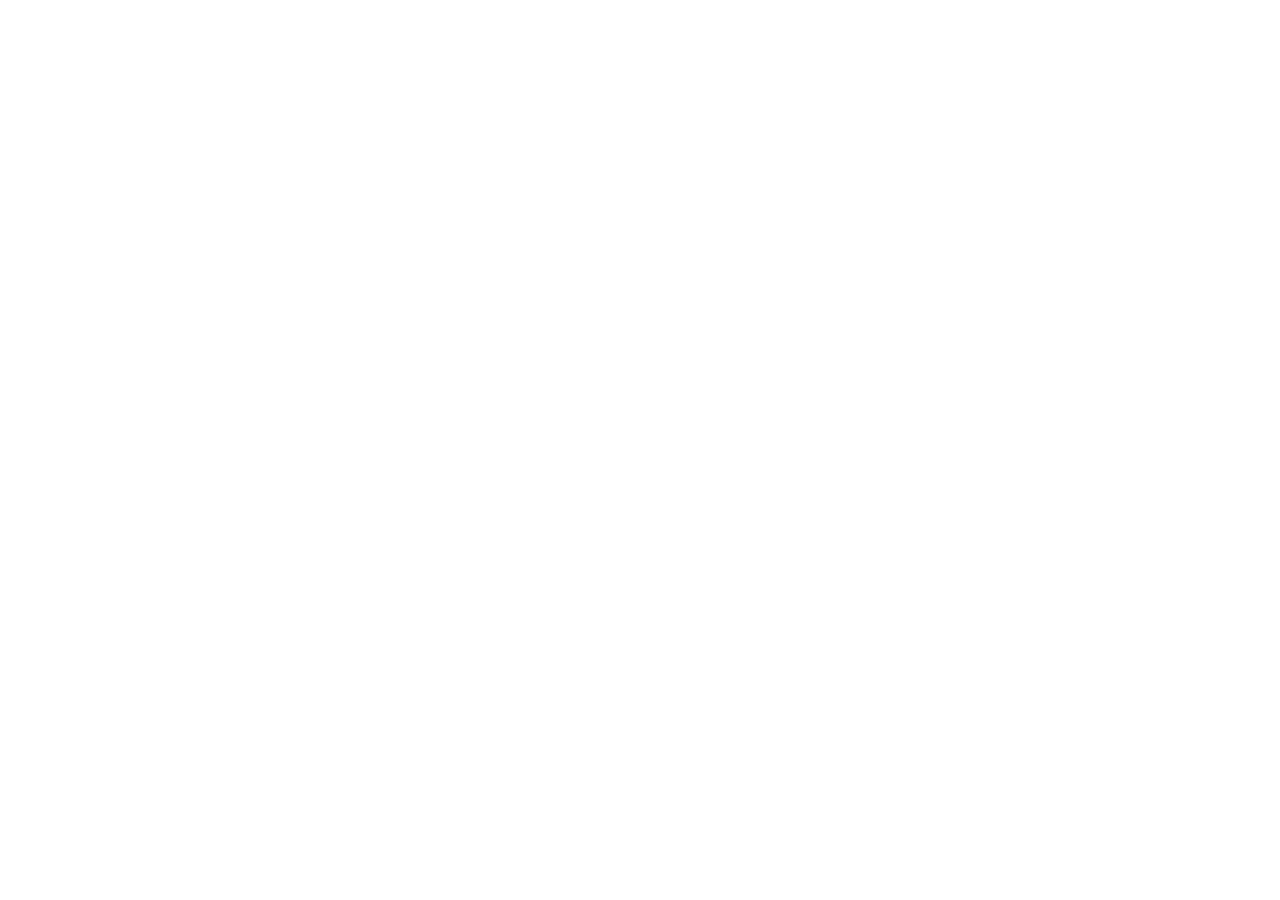
==== index.html @ 6b29fa85 "iniciei um index.html e mudei o titulo do html para Ecomaps" ====
<!DOCTYPE html>
<html lang="en">
<head>
    <meta charset="UTF-8">
    <meta name="viewport" content="width=device-width, initial-scale=1.0">
    <title>Ecomaps</title>
</head>
<body>
    
</body>
</html>
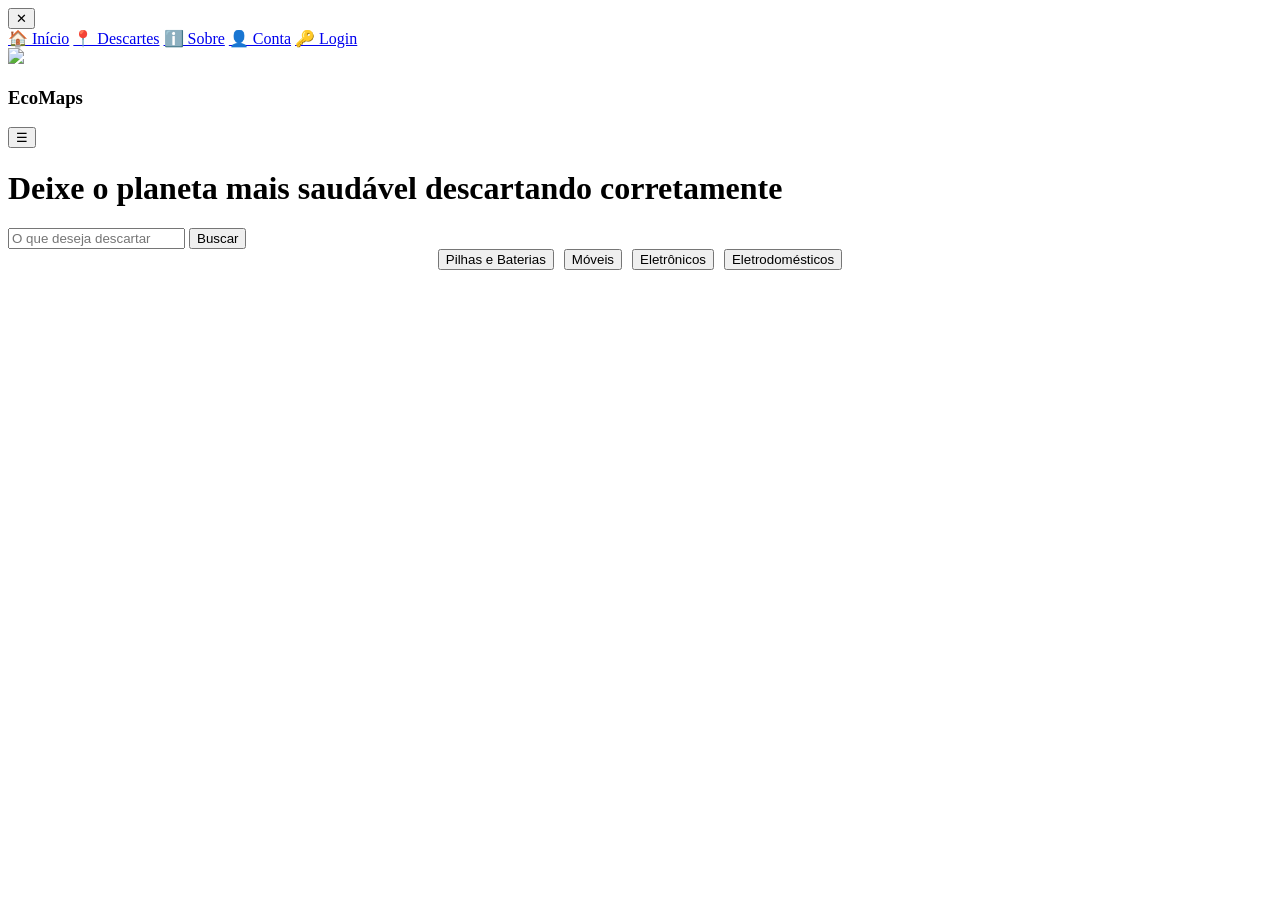
==== commit e4341d3e: "fiz alterações no codigo fonte]" ====
--- a/index.html
+++ b/index.html
@@ -1,11 +1,69 @@
 <!DOCTYPE html>
-<html lang="en">
+<html lang="pt-br">
 <head>
-    <meta charset="UTF-8">
-    <meta name="viewport" content="width=device-width, initial-scale=1.0">
-    <title>Ecomaps</title>
+<meta charset="UTF-8">
+<meta name="viewport" content="width=device-width,initial-scale=1">
+<title>EcoMaps</title>
+<link rel="stylesheet" href="css/style.css">
 </head>
 <body>
+    <div class="app">
+        <div class="overlay" id="overlay"></div>
+
+<aside class="sidebar" id="sidebar">
+
+    <button class="close-btn" onclick="fecharMenu()">
+        ✕
+    </button>
+
+    <nav>
+        <a href="index.html">🏠 Início</a>
+        <a href="descarte.html">📍 Descartes</a>
+        <a href="sobre.html">ℹ️ Sobre</a>
+        <a href="perfil.html">👤 Conta</a>
+        <a href="login.html">🔑 Login</a>
+    </nav>
+
+</aside>
+
+<header>
+    <div class="logo">
+        <img src="assets/logo.png">
+        <h3>EcoMaps</h3>
+    </div>
+
+    <button class="menu-btn" onclick="abrirMenu()">
+    ☰
+</button>
+</header>
+
+<div class="container">
+
+<h1 class="titulo">
+Deixe o planeta mais saudável descartando corretamente
+</h1>
+
+<input class="input" placeholder="O que deseja descartar">
+
+<button class="btn">Buscar</button>
+
+<div style="display:flex;flex-wrap:wrap;gap:10px;justify-content:center">
+
+<button class="btn">Pilhas e Baterias</button>
+
+<button class="btn">Móveis</button>
+
+<button class="btn">Eletrônicos</button>
+
+<button class="btn">Eletrodomésticos</button>
+
+</div>
+
+</div>
+    </div>
     
+
+<script src="js/menu.js"></script>
+
 </body>
 </html>
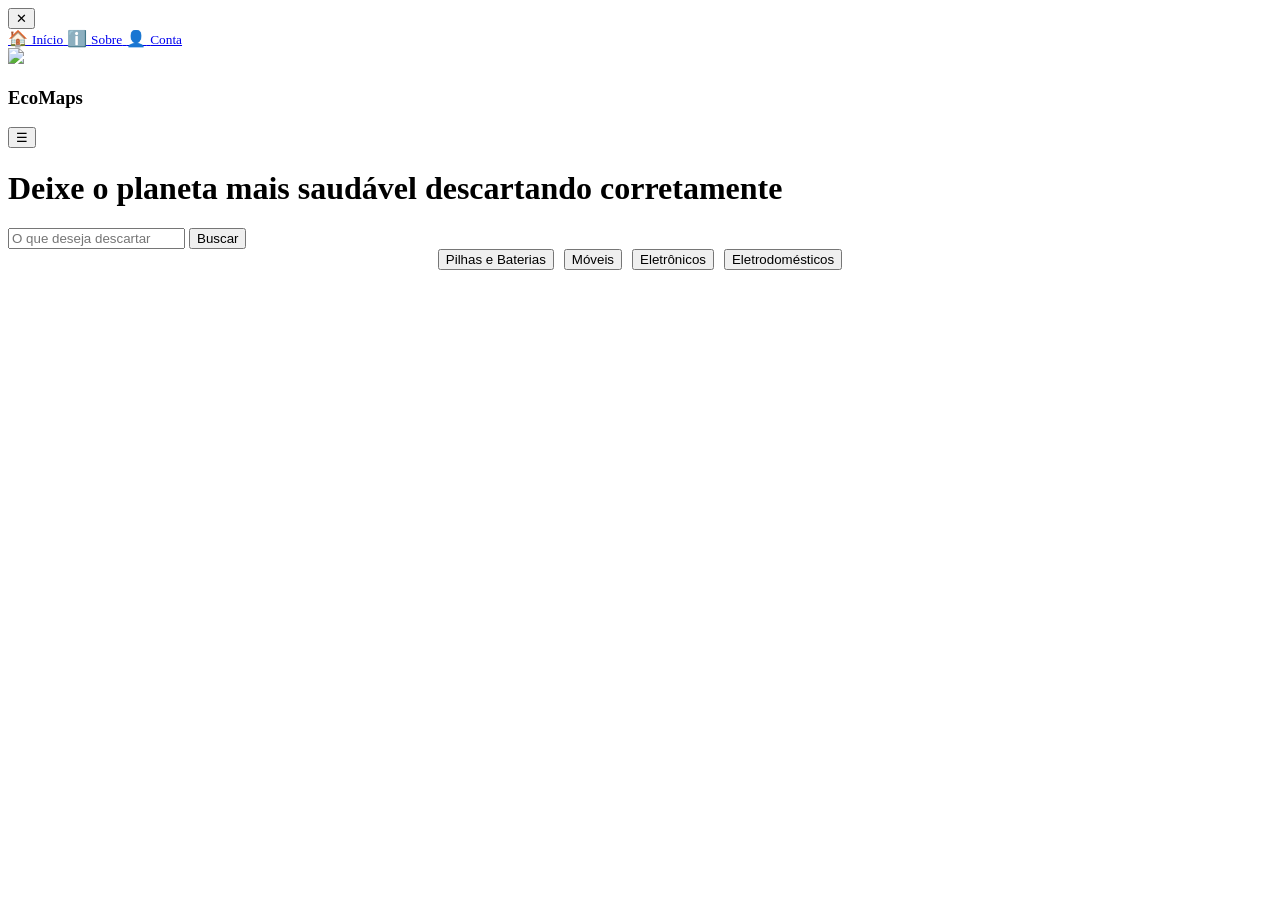
==== commit 867a63c3: "Arrumei mais o codigo fonte" ====
--- a/index.html
+++ b/index.html
@@ -8,20 +8,29 @@
 </head>
 <body>
     <div class="app">
-        <div class="overlay" id="overlay"></div>
+       <div class="overlay" id="overlay" onclick="fecharMenu()"></div>
 
 <aside class="sidebar" id="sidebar">
 
-    <button class="close-btn" onclick="fecharMenu()">
-        ✕
-    </button>
+    <div class="menu-top">
+        <button class="fechar" onclick="fecharMenu()">✕</button>
+    </div>
 
     <nav>
-        <a href="index.html">🏠 Início</a>
-        <a href="descarte.html">📍 Descartes</a>
-        <a href="sobre.html">ℹ️ Sobre</a>
-        <a href="perfil.html">👤 Conta</a>
-        <a href="login.html">🔑 Login</a>
+        <a href="index.html" class="ativo">
+            <span>🏠</span>
+            <small>Início</small>
+        </a>
+
+        <a href="sobre.html">
+            <span>ℹ️</span>
+            <small>Sobre</small>
+        </a>
+
+        <a href="perfil.html">
+            <span>👤</span>
+            <small>Conta</small>
+        </a>
     </nav>
 
 </aside>
@@ -45,15 +54,15 @@
 
 <input class="input" placeholder="O que deseja descartar">
 
-<button class="btn">Buscar</button>
+<button class="btn" onclick="window.location.href='descarte.html'">Buscar</button>
 
 <div style="display:flex;flex-wrap:wrap;gap:10px;justify-content:center">
 
-<button class="btn">Pilhas e Baterias</button>
+<button class="btn" onclick="window.location.href='descarte.html'">Pilhas e Baterias</button>
 
-<button class="btn">Móveis</button>
+<button class="btn" onclick="window.location.href='descarte.html'">Móveis</button>
 
-<button class="btn">Eletrônicos</button>
+<button class="btn" onclick="window.location.href='descarte.html'">Eletrônicos</button>
 
 <button class="btn">Eletrodomésticos</button>
 
